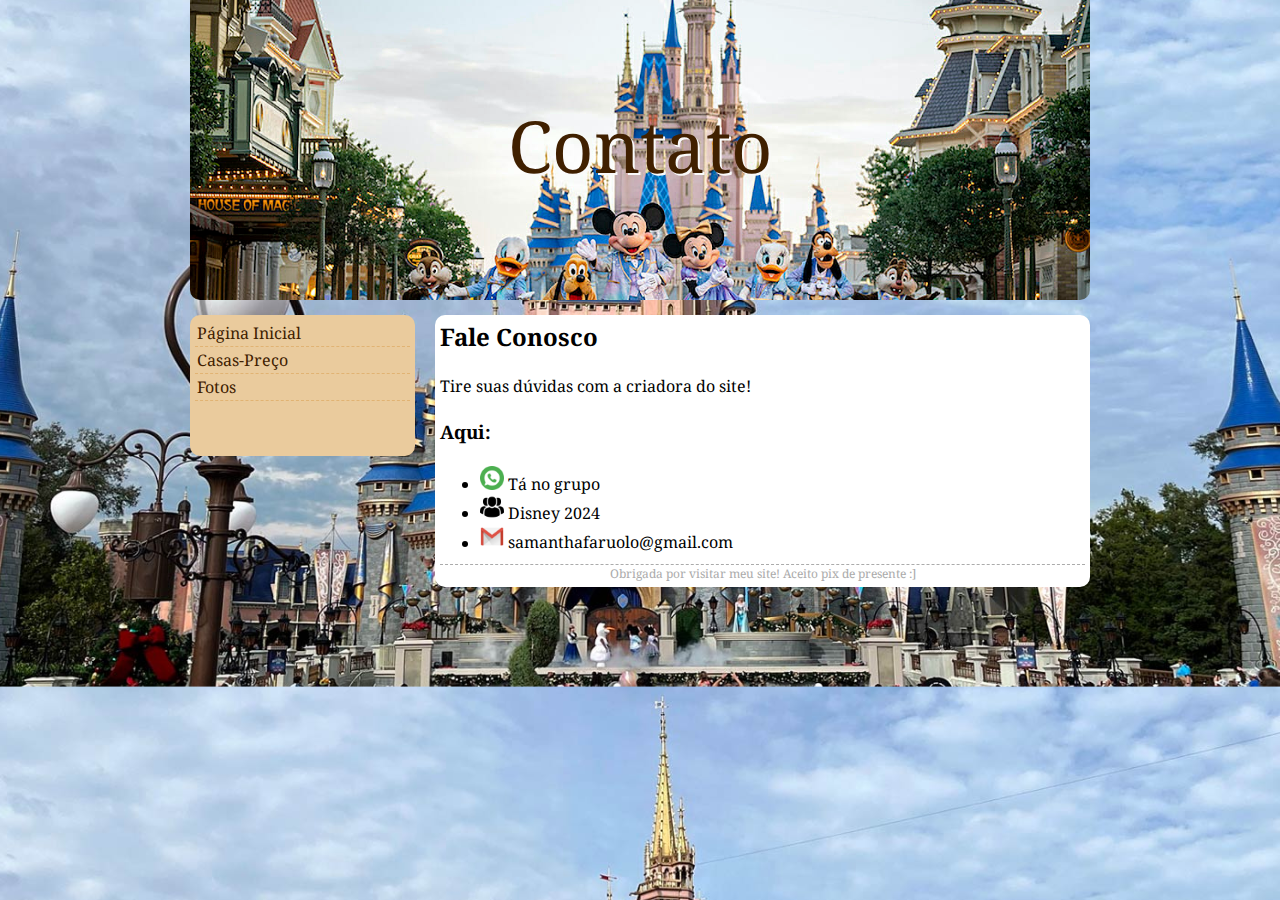
==== casas/ct.html @ 44d493a8 "Criacao dos sites." ====
<!DOCTYPE html>
<html lang="pt-br">
    <head>
        <meta charset="UTF-8">
        <meta name="viewport" content="width=device-width, initial-scale=1.0">
        <title>Viagem - Disney - 2024</title>
        <link rel="preconnect" href="https://fonts.googleapis.com">
        <link rel="preconnect" href="https://fonts.gstatic.com" crossorigin>
        <link href="https://fonts.googleapis.com/css2?family=Noto+Serif:ital,wght@0,100..900;1,100..900&display=swap" rel="stylesheet">
        <link href="../style/estilo.css" rel="stylesheet" />
    </head>
    <body>
        <header>
            <h1>Contato</h1>
        </header>
        <div>
            <aside>
                <ul>
                    <li><a href="../viagem.html">Página Inicial</a></li>
                    <li><a href="./cp.html">Casas-Preço</a></li>
                    <li><a href="./ft.html">Fotos</a></li>
                </ul>
            </aside>
            <section>
                <h2>Fale Conosco</h2>
                <br />
                <p>Tire suas dúvidas com a criadora do site!</p>
                <br />
                <h3>Aqui:</h3>
                <br />
                    <ul>
                        <li>
                            <img src="../img/tel.png" alt="Telefone" width="4%"/>
                            Tá no grupo
                        </li>
                        <li>
                            <img src="../img/grupo.png" alt="Grupo" width="4%"/>
                            Disney 2024
                        </li>
                        <li>
                            <img src="../img/gmail.png" alt="Email" width="4%"/>
                            samanthafaruolo@gmail.com
                        </li>
                    </ul>
            </section>
            <footer>
                <p>
                    Obrigada por visitar meu site! Aceito pix de presente :]
                </p>
            </footer>
        </div>
    </body>
</html>
---- style/estilo.css ----
*{
    margin:0px;
}
body{
    background:url(../img/fundo2.jpg);
    background-size: 1500px;
    background-repeat:repeat;
    background-position: center;
    font-family:'Noto Serif',serif;
    min-width:950px;
}
header{
    width:900px;
    height:300px;
    border-radius:0px 0px 10px 10px;
    background:url(../img/fundo.jpg);
    background-size: cover;
    background-repeat: no-repeat;
    background-position: center;
    margin:0px auto 15px auto;
}
h1{
   width:900px;
   text-align: center;
   line-height: 290px;
   font-size: 72px;
   font-weight: normal;
   text-shadow: 2px 2px #fafafa;
   color: #402000; 
}
div{
    width: 900px;
    margin: 0px auto;
}
aside{
    background-color: #EACB9D;
    width: 215px;
    border-radius: 10px;
    float:left;
    padding: 5px;
}
aside ul{
    padding: 0px;
}
aside li{
    padding: 2px;
    border-bottom: 1px dashed #E1B373;
    list-style-type: none;
}
aside ul li:last-child{
    margin-bottom: 50px;
}
aside ul li a:link, a:visited{
    color:#402000;
    text-decoration: none;
} 
aside ul li a:hover{
    color: #8d4400;
    padding-left: 2px;
}
section{
    background-color: #ffffff;
    width: 645px;
    border-radius: 10px 10px 0px 0px;
    float: right;
    padding: 5px;
}
footer{
    background-color: #ffffff;
    width: 645px;
    border-radius: 0px 0px 10px 10px;
    float: right;
    padding: 5px;
}
footer p{
    font-size: 12px;
    text-align: center;
    border-top: 1px dashed #ABABAB;
    color: #ABABAB;
}
table, td, th{
    border: solid 1px #5F5F5F;
    padding: 0px;
    margin: 10px;
}
thead{
    color: #ffffff;
    background-color: #ababab;
}
tfoot{
    color: #808080;
    font-size: 12px;
    background-color: #dedede;
}
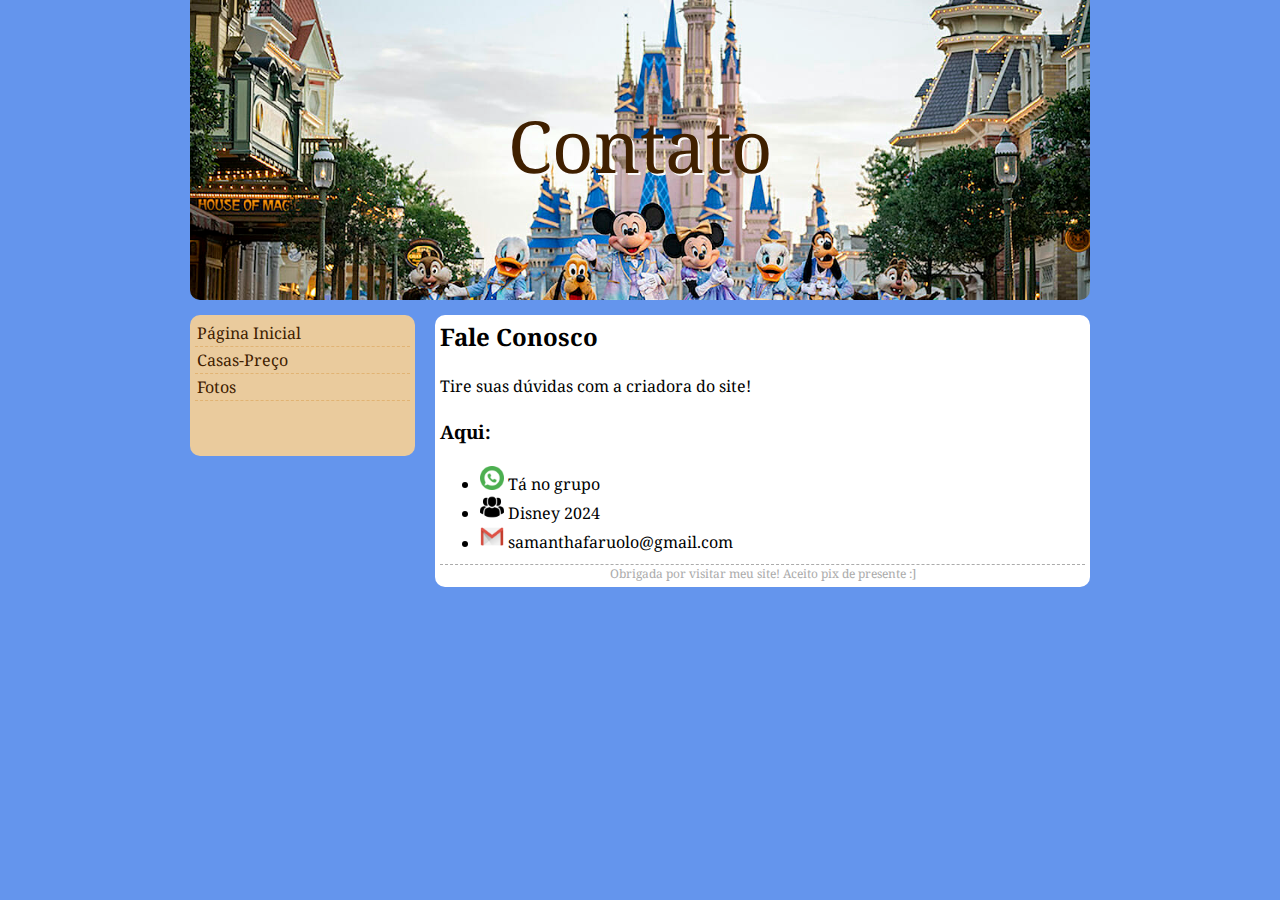
==== commit b5ccc050: "mudancas." ====
--- a/casas/ct.html
+++ b/casas/ct.html
@@ -16,7 +16,7 @@
         <div>
             <aside>
                 <ul>
-                    <li><a href="../viagem.html">Página Inicial</a></li>
+                    <li><a href="../index.html">Página Inicial</a></li>
                     <li><a href="./cp.html">Casas-Preço</a></li>
                     <li><a href="./ft.html">Fotos</a></li>
                 </ul>
--- a/style/estilo.css
+++ b/style/estilo.css
@@ -2,10 +2,7 @@
     margin:0px;
 }
 body{
-    background:url(../img/fundo2.jpg);
-    background-size: 1500px;
-    background-repeat:repeat;
-    background-position: center;
+    background-color: cornflowerblue;
     font-family:'Noto Serif',serif;
     min-width:950px;
 }
